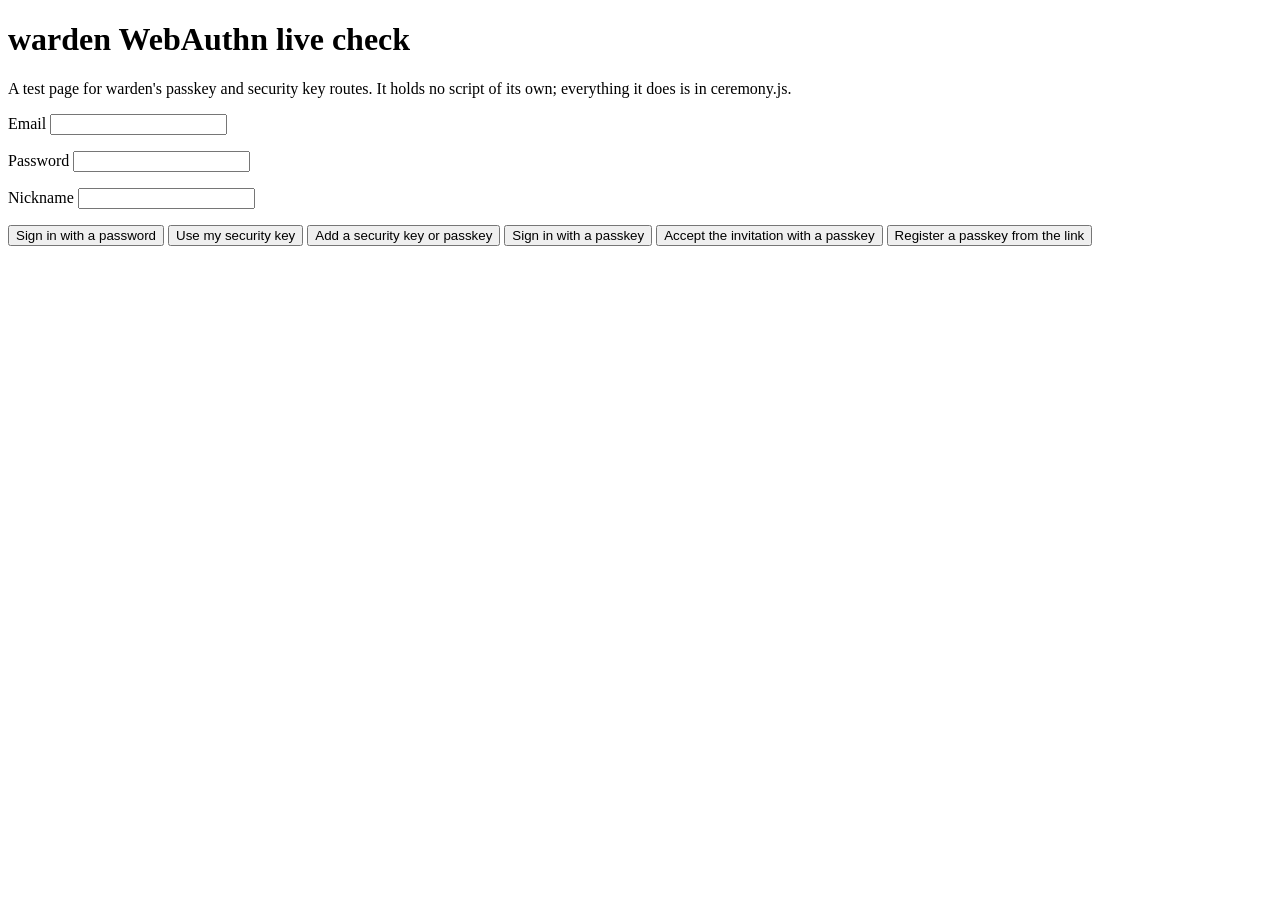
==== tests/identity/webauthn/live/page/index.html @ 8f8ff4e3 "test(identity): add the live WebAuthn check in Chromium Ruling P10: Playwright drives Chromium with " ====
<!doctype html>
<html lang="en">
<head>
  <meta charset="utf-8">
  <title>warden WebAuthn live check</title>
  <script type="module" src="/ceremony.js"></script>
</head>
<body>
  <h1>warden WebAuthn live check</h1>
  <p>A test page for warden's passkey and security key routes. It holds no
  script of its own; everything it does is in ceremony.js.</p>
  <form id="fields">
    <p><label>Email <input id="email" type="email" autocomplete="username webauthn"></label></p>
    <p><label>Password <input id="password" type="password" autocomplete="current-password"></label></p>
    <p><label>Nickname <input id="nickname" type="text"></label></p>
  </form>
  <p>
    <button type="button" id="sign-in">Sign in with a password</button>
    <button type="button" id="verify-key">Use my security key</button>
    <button type="button" id="register-key">Add a security key or passkey</button>
    <button type="button" id="passkey-sign-in">Sign in with a passkey</button>
    <button type="button" id="accept-invitation">Accept the invitation with a passkey</button>
    <button type="button" id="register-from-link">Register a passkey from the link</button>
  </p>
  <output for="fields"><pre id="outcome" data-seq="0"></pre></output>
</body>
</html>
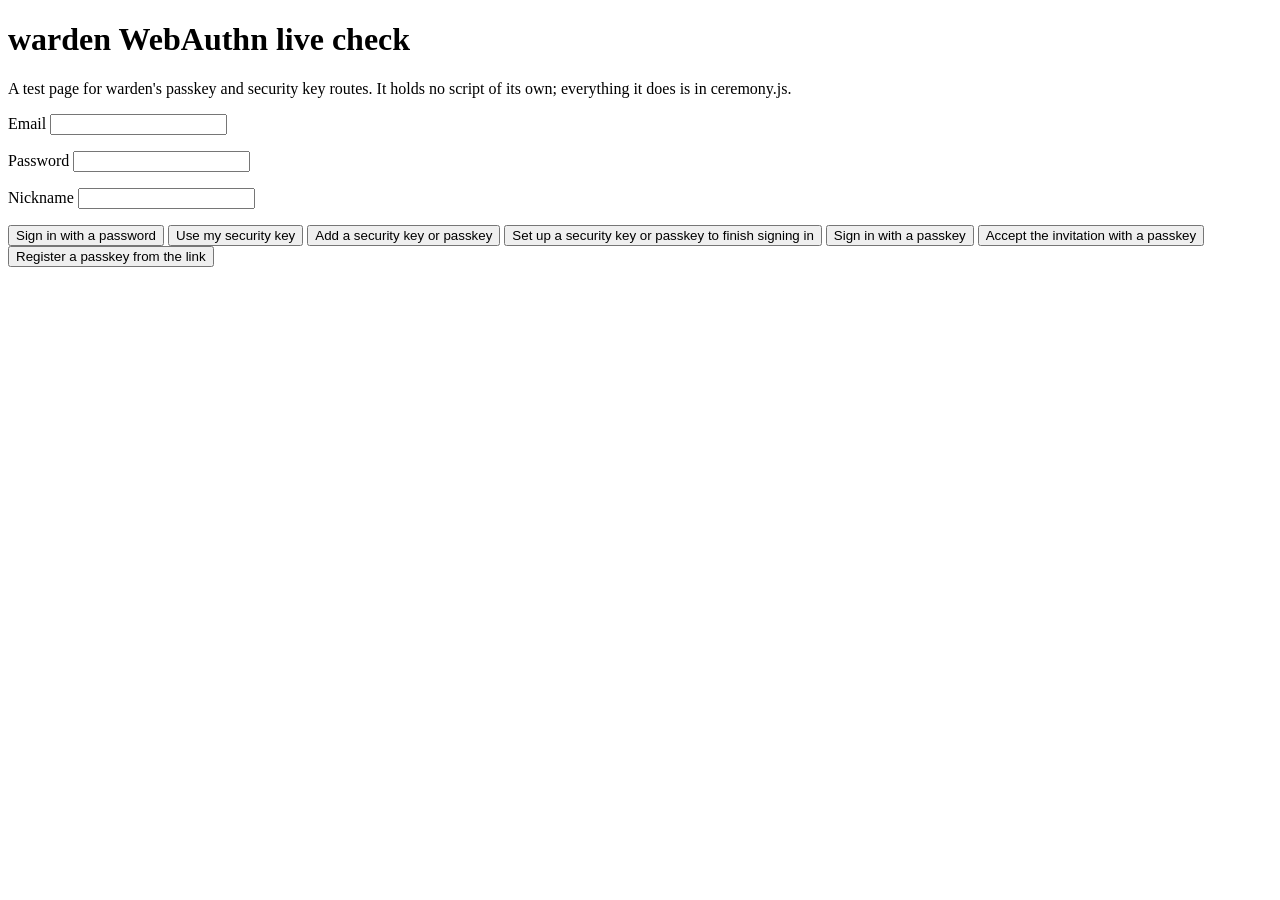
==== commit 6a24e287: "test(identity): re-point the live WebAuthn check to finish every sign-in with a second factor Re-poi" ====
--- a/tests/identity/webauthn/live/page/index.html
+++ b/tests/identity/webauthn/live/page/index.html
@@ -18,6 +18,7 @@
     <button type="button" id="sign-in">Sign in with a password</button>
     <button type="button" id="verify-key">Use my security key</button>
     <button type="button" id="register-key">Add a security key or passkey</button>
+    <button type="button" id="enrol-key">Set up a security key or passkey to finish signing in</button>
     <button type="button" id="passkey-sign-in">Sign in with a passkey</button>
     <button type="button" id="accept-invitation">Accept the invitation with a passkey</button>
     <button type="button" id="register-from-link">Register a passkey from the link</button>
